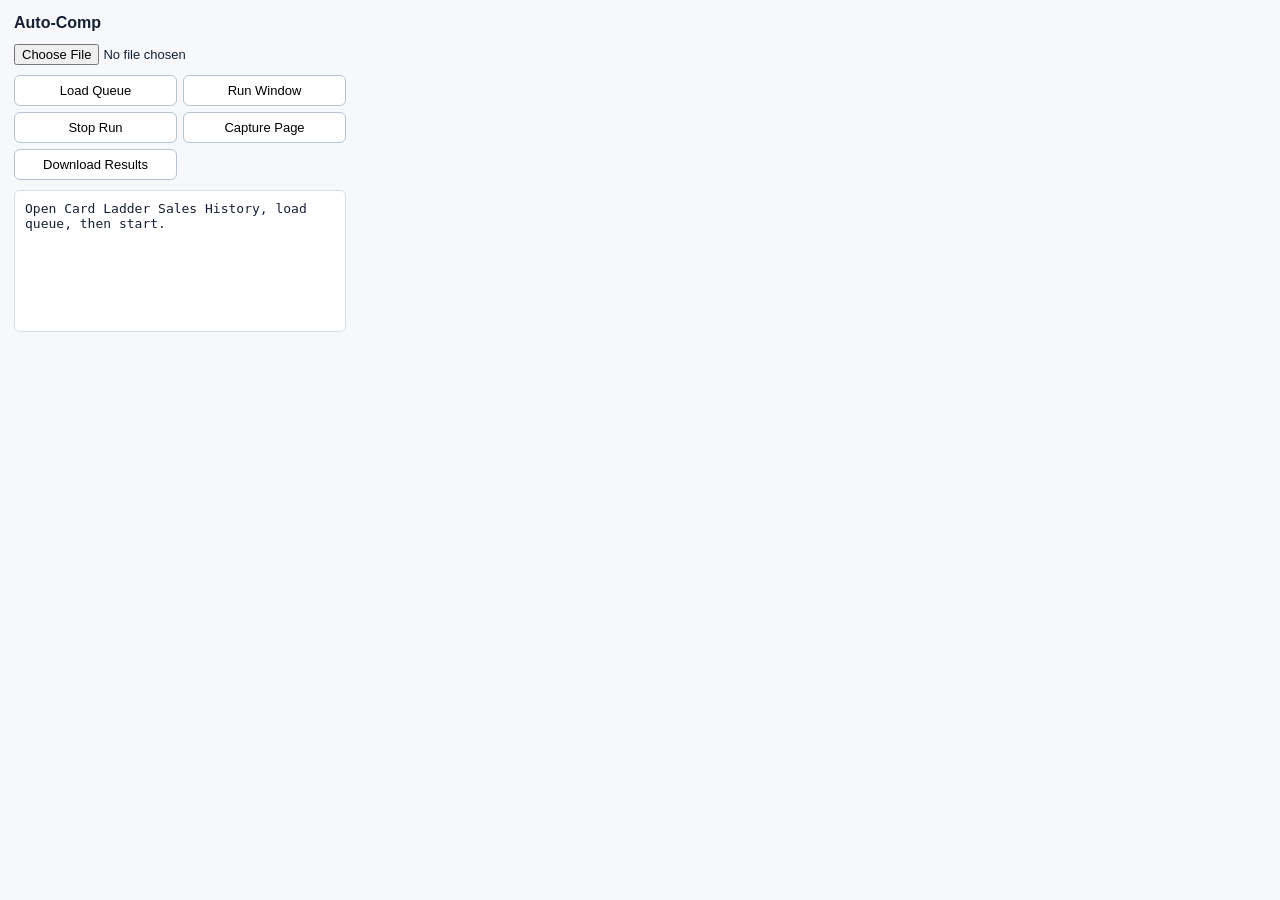
==== cardladder-autocomp/extension/popup.html @ 09235889 "Initial macOS port" ====
<!doctype html>
<html>
  <head>
    <meta charset="utf-8">
    <title>Card Ladder Auto-Comp</title>
    <link rel="stylesheet" href="popup.css">
  </head>
  <body>
    <main>
      <h1>Auto-Comp</h1>
      <input id="queueFile" type="file" accept="application/json">
      <div class="actions">
        <button id="loadQueue">Load Queue</button>
        <button id="start">Run Window</button>
        <button id="stop">Stop Run</button>
        <button id="capture">Capture Page</button>
        <button id="download">Download Results</button>
      </div>
      <pre id="status">Open Card Ladder Sales History, load queue, then start.</pre>
    </main>
    <script src="popup.js"></script>
  </body>
</html>
---- cardladder-autocomp/extension/popup.css ----
body {
  margin: 0;
  width: 360px;
  font: 13px Arial, sans-serif;
  color: #172033;
  background: #f6f8fb;
}

main {
  padding: 14px;
}

h1 {
  margin: 0 0 12px;
  font-size: 16px;
}

input,
button {
  font: inherit;
}

#queueFile {
  width: 100%;
  margin-bottom: 10px;
}

.actions {
  display: grid;
  grid-template-columns: 1fr 1fr;
  gap: 6px;
  margin-bottom: 10px;
}

button {
  border: 1px solid #b8c2d1;
  border-radius: 6px;
  background: #ffffff;
  padding: 7px 8px;
  cursor: pointer;
}

button:hover {
  background: #edf3ff;
}

label {
  display: flex;
  align-items: center;
  justify-content: space-between;
  gap: 8px;
  margin-bottom: 10px;
}

label input {
  width: 90px;
}

pre {
  min-height: 120px;
  max-height: 260px;
  overflow: auto;
  margin: 0;
  padding: 10px;
  white-space: pre-wrap;
  background: #ffffff;
  border: 1px solid #d7dee8;
  border-radius: 6px;
}
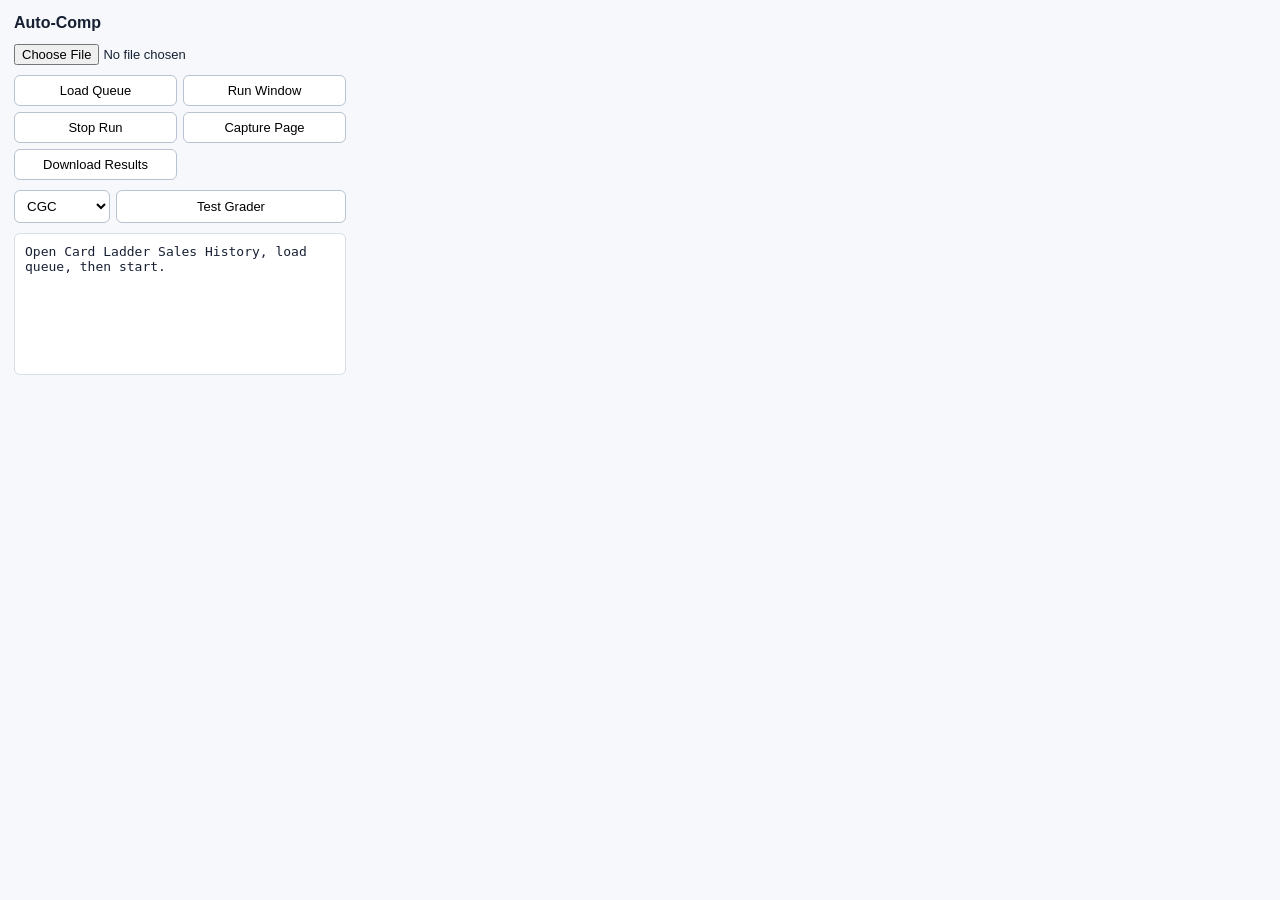
==== commit b43d0e7e: "Add Card Ladder grader popup tester" ====
--- a/cardladder-autocomp/extension/popup.html
+++ b/cardladder-autocomp/extension/popup.html
@@ -16,6 +16,15 @@
         <button id="capture">Capture Page</button>
         <button id="download">Download Results</button>
       </div>
+      <div class="grader-test">
+        <select id="testGrader">
+          <option value="CGC">CGC</option>
+          <option value="BGS">BGS</option>
+          <option value="SGC">SGC</option>
+          <option value="PSA">PSA</option>
+        </select>
+        <button id="testGraderButton">Test Grader</button>
+      </div>
       <pre id="status">Open Card Ladder Sales History, load queue, then start.</pre>
     </main>
     <script src="popup.js"></script>
--- a/cardladder-autocomp/extension/popup.css
+++ b/cardladder-autocomp/extension/popup.css
@@ -32,12 +32,26 @@
   margin-bottom: 10px;
 }
 
+.grader-test {
+  display: grid;
+  grid-template-columns: 96px 1fr;
+  gap: 6px;
+  margin-bottom: 10px;
+}
+
 button {
   border: 1px solid #b8c2d1;
   border-radius: 6px;
   background: #ffffff;
   padding: 7px 8px;
   cursor: pointer;
+}
+
+select {
+  border: 1px solid #b8c2d1;
+  border-radius: 6px;
+  background: #ffffff;
+  padding: 7px 8px;
 }
 
 button:hover {
